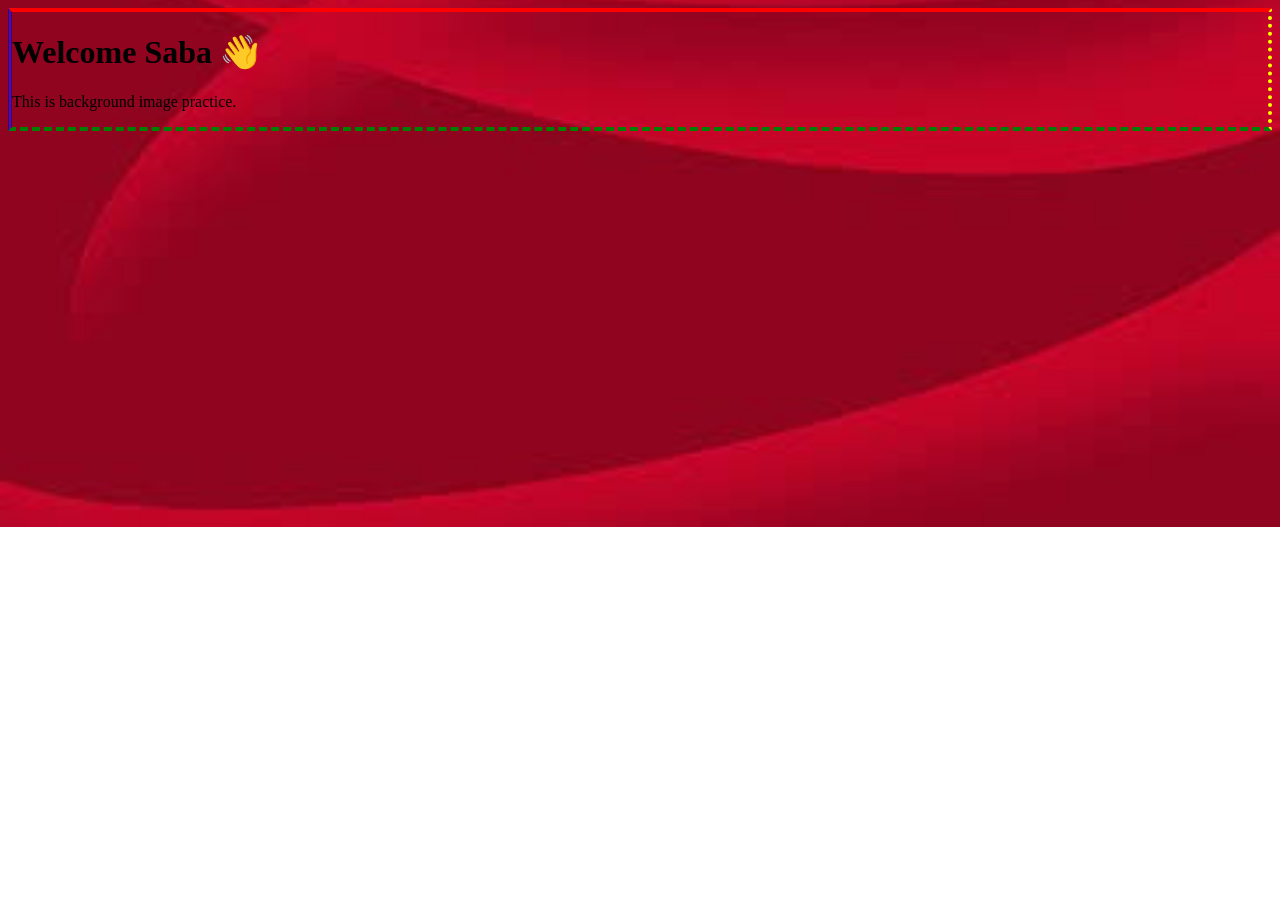
==== index.html @ e5ffd50d "s place123" ====
<!DOCTYPE html>
<html>
<head>
    <style>
       div{
  border-width: 4px;
  border-style: solid dotted dashed double;
  border-color: red yellow green blue;
} 
    </style>
    <title>Background Practice</title>
    <link rel="stylesheet" href="style.css">
</head>
<body>
<div>

    <h1>Welcome Saba 👋</h1>
    <p>This is background image practice.</p>
</div>

</body>
</html>
---- style.css ----
body {
   background-image: url("images/bg.jpg");
  background-repeat: no-repeat;
  background-size: cover;
background-position: center;
background-attachment: scroll;

}
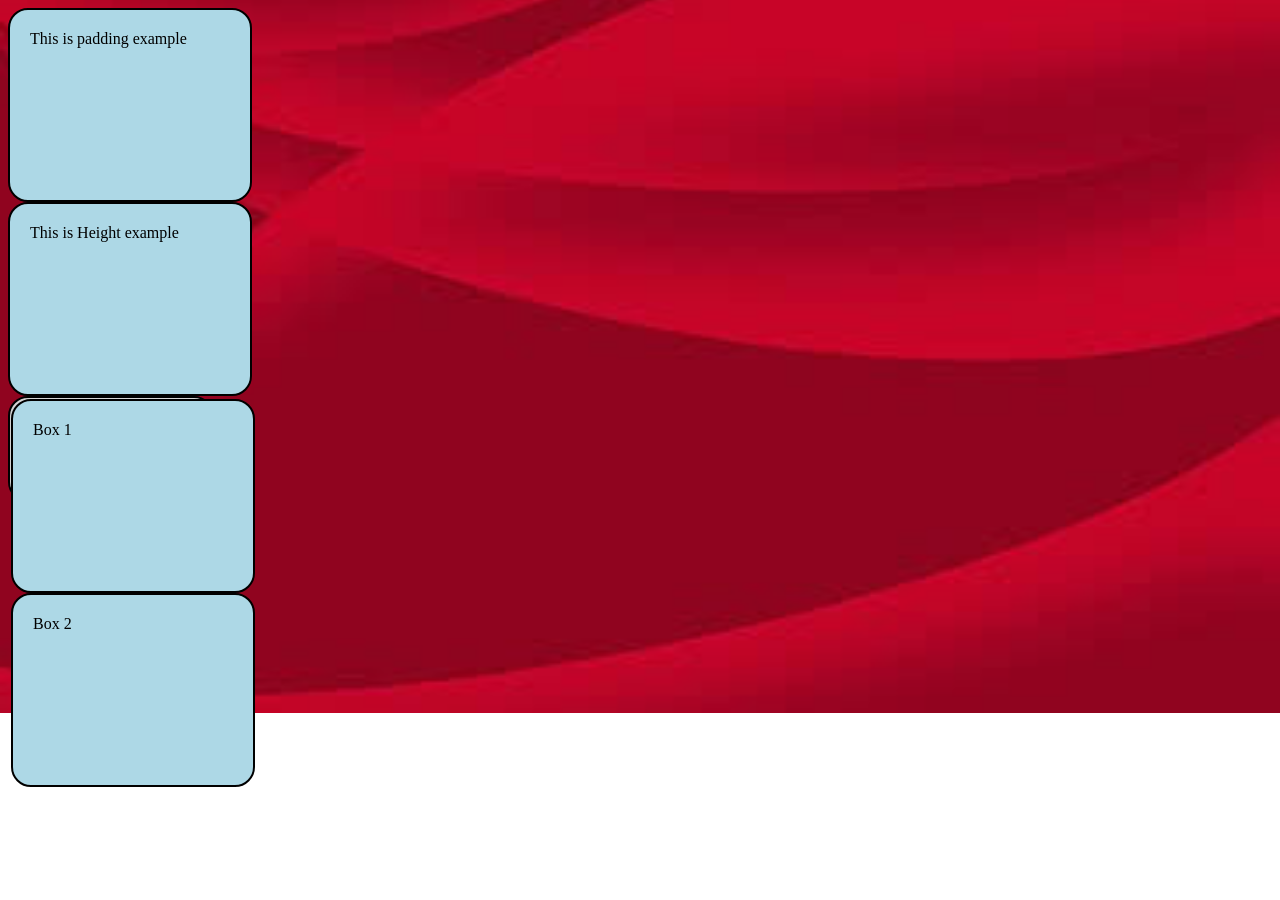
==== commit 48785164: "complete" ====
--- a/index.html
+++ b/index.html
@@ -5,18 +5,68 @@
        div{
   border-width: 4px;
   border-style: solid dotted dashed double;
-  border-color: red yellow green blue;
+  /* border-color: red yellow green blue; */
+  border: 3px dashed blue;
+  width:200px;
+height:100px;
+background: lightblue;
+border: 2px solid black;
+border-radius: 20px;
 } 
+p{
+border:2px solid black;
+outline:3px solid red;
+outline-offset:8px;
+}
+/* .box{
+width:200px;
+height:100px;
+background:lightblue;
+margin:20px auto;
+border:2px solid black;
+} */
+.parent{
+padding:1px;
+background:lightgray;
+}
+
+/* .box{
+margin:20px 0;
+background:lightblue;
+} */
+.box{
+width:200px;
+height: 150px;
+background:lightblue;
+border:2px solid black;
+padding:20px;
+}
     </style>
     <title>Background Practice</title>
     <link rel="stylesheet" href="style.css">
 </head>
 <body>
-<div>
+<!-- <div>
 
     <h1>Welcome Saba 👋</h1>
-    <p>This is background image practice.</p>
+    <p>This is background image practice. Lorem ipsum, dolor sit amet consectetur adipisicing elit. Doloribus, exercitationem.
+
+    </p>
+
 </div>
+<div class="box">
+Centered Box
+</div> -->
+<div class="box">
+    This is padding example
+    </div>
+<div class="box">
+    This is Height  example
+    </div>
 
+<div class="parent">
+
+    <div class="box">Box 1</div>
+    <div class="box">Box 2</div>
 </body>
 </html>
